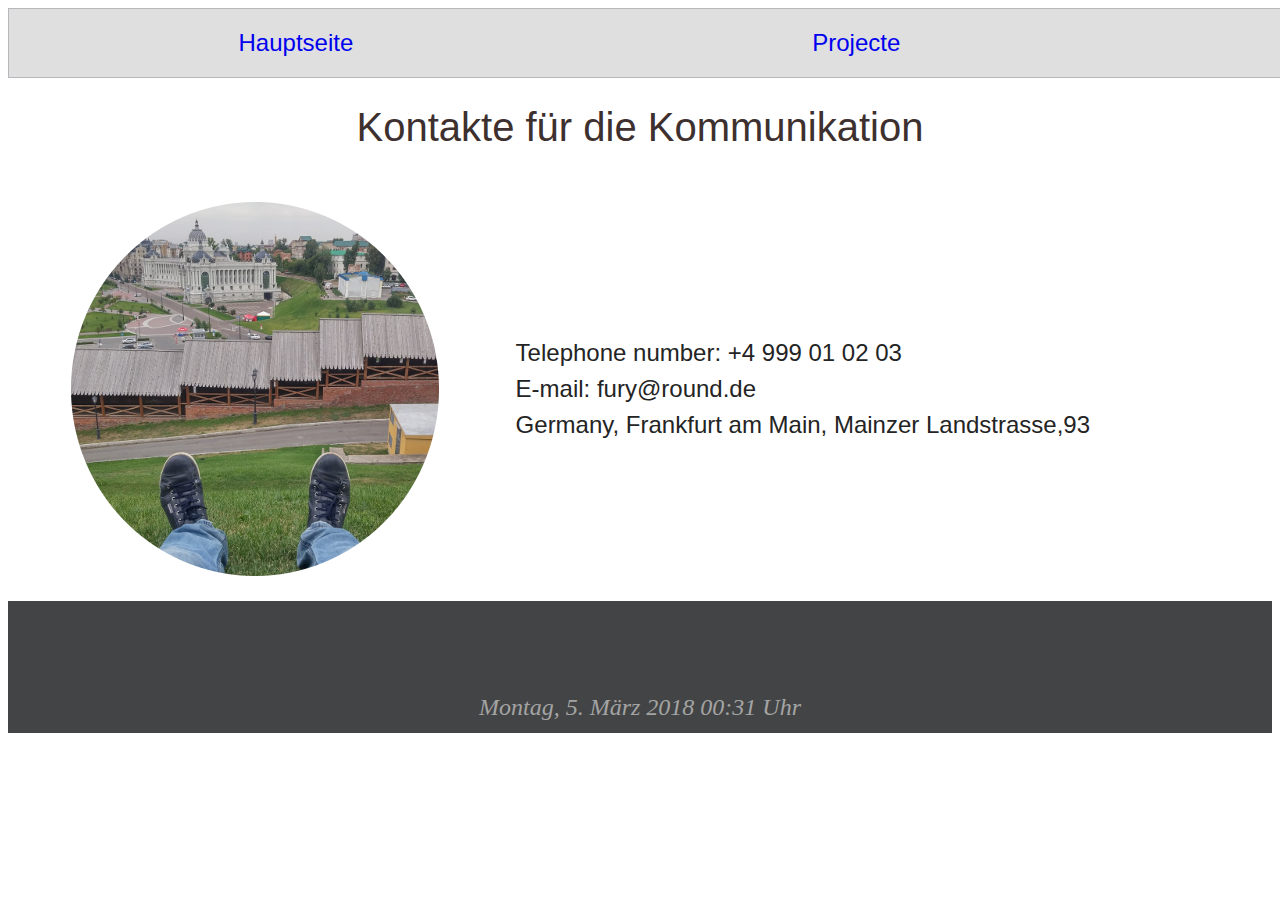
==== contact.html @ 6116d43f "start" ====
<!DOCTYPE html>

<html lang="en">
<head>
  <meta charset="utf-8">
  <title> Document </title>
  <link rel="stylesheet" href="style.css">
</head>
<body>
  <header>
    <a href="index.html"> Hauptseite </a>
    <a href="project.html"> Projecte </a>
    <a href="contact.html"> Kontakte für die Kommunikation </a>
  </header>
  <h1> Kontakte für die Kommunikation</h1>

  <main>
    <img src="image/photo.png" alt="photo">
    <p> Telephone number: +4 999 01 02 03 <br>
        E-mail: fury@round.de <br>
        Germany, Frankfurt am Main, Mainzer Landstrasse,93 <br>
    </p>

  </main>

<footer>
  <br> <br> <br> Montag, 5. März 2018 00:31 Uhr
</footer>
</body>
</html>
---- style.css ----
h1
{
  font-family: sans-serif;
  color: #3d302e;
  font-size:40px;
  font-weight: 300;
  text-align: center;
}
header
{
  border-width: 0.14px;
  border-color: #b5b7ba;
  border-style: solid;
  background-color: #dfdfdf;
  width: 1920px;
  height: 68px;
  display: flex;
  justify-content: space-around;
  align-items: center;
}

header a
{
  font-family: sans-serif;
  color: #4d4d44d;
  font-size: 24px;
  font-weight: 100;
  text-align: left;
  text-decoration: none;
}

main
{
  display: flex;
  justify-content: space-around;
  padding: 2%;
  align-items: center;
  flex-wrap: wrap;
}

p
{
  font-family: sans-serif;
  color: #242424;
  font-size: 24px;
  font-weight: 100;
  line-height: 36px;
  text-align: left;
  width:693px;

}

footer
{
  background-color: #434445;
  font-size: 24px;
  height: 132px;
  color: #a4a4a4;
  font-style: italic;
  text-align: left;
  display: flex;
  justify-content: space-around;
  align-items: center;
}
.project-photo
{
  
}
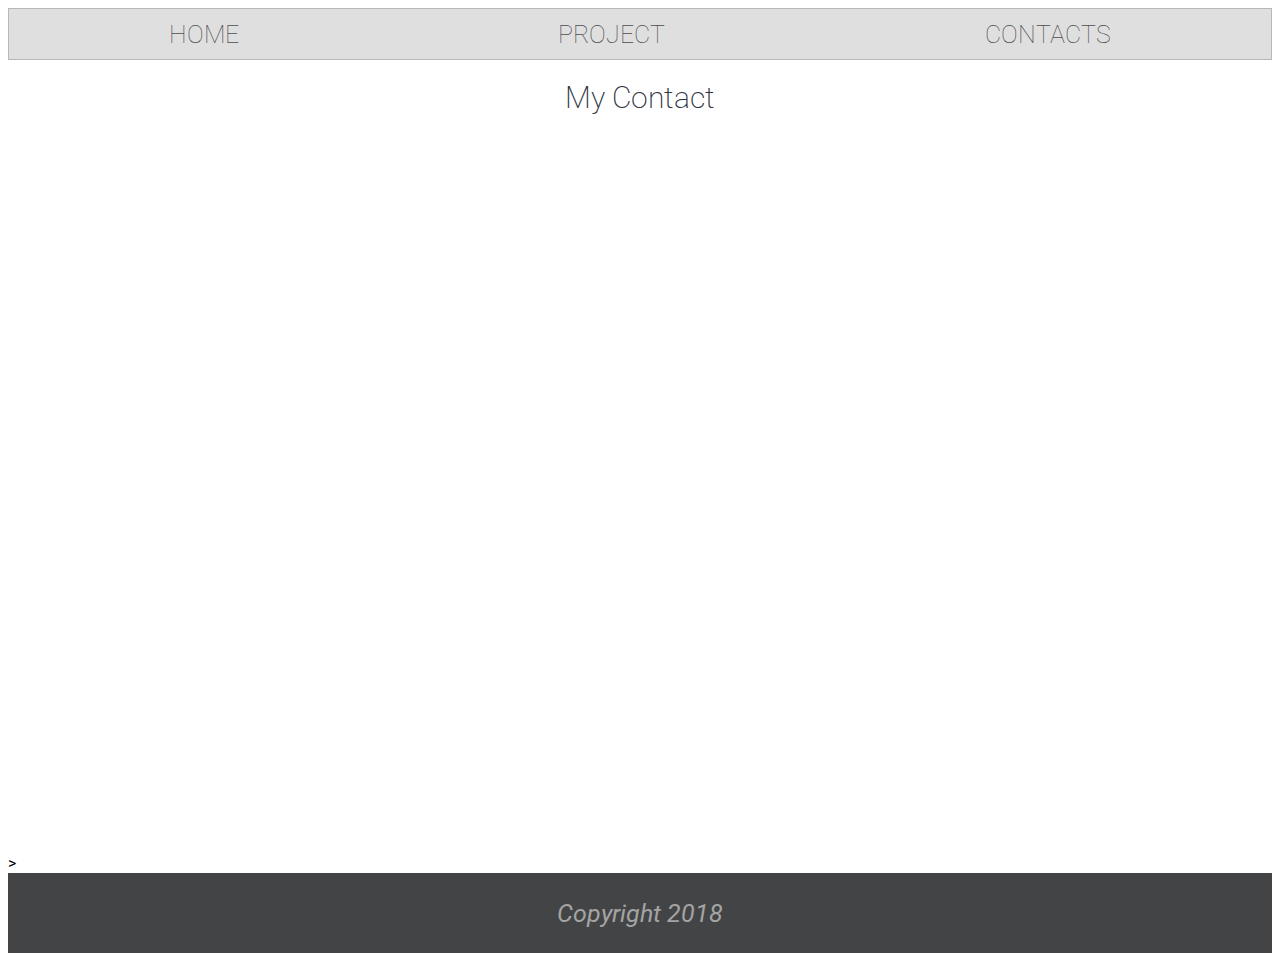
==== commit 6f02d0a1: "new page" ====
--- a/contact.html
+++ b/contact.html
@@ -1,30 +1,60 @@
 <!DOCTYPE html>
+<html>
 
-<html lang="en">
 <head>
   <meta charset="utf-8">
-  <title> Document </title>
+  <title> stam homepage </title>
   <link rel="stylesheet" href="style.css">
+  <link rel="stylesheet" type="text/css" href="slick/slick/slick.css" />
+  <link rel="stylesheet" type="text/css" href="slick/slick/slick-theme.css" />
+  <script src="jquery-3.3.1.min.js"></script>
+  </script>
+  <script>
+    $(document).ready(function() {
+      $('.parent-conteiner').magnificPopup({
+        delegate: 'a',
+        type: 'image'
+      });
+      $('.hide').hide();
+      $('.show-img').on('click', function() {
+        var text = $('.hide').is(':visible') ? 'Показать блок' : "Скрыть блок";
+        $('.show-img').text(text);
+        $('.hide').slideToggle(500);
+      });
+    });
+  </script>
 </head>
+
 <body>
-  <header>
-    <a href="index.html"> Hauptseite </a>
-    <a href="project.html"> Projecte </a>
-    <a href="contact.html"> Kontakte für die Kommunikation </a>
-  </header>
-  <h1> Kontakte für die Kommunikation</h1>
+  <div class="container">
+    <div class="content">
+      <header>
+        <a href="index.html"> HOME </a>
+        <a href="project.html"> PROJECT </a>
+        <a href="contact.html"> CONTACTS </a>
+      </header>
+      <h1> My Contact </h1>
 
-  <main>
-    <img src="image/photo.png" alt="photo">
-    <p> Telephone number: +4 999 01 02 03 <br>
-        E-mail: fury@round.de <br>
-        Germany, Frankfurt am Main, Mainzer Landstrasse,93 <br>
-    </p>
+      <div class="your-class">
+        <sp></sp>
+        <a href="image/aplifer.jpg"><img src="image/tester.jpg" alt="photo"> </a>
+        <sp></sp>
+        <a href="image/dialer.jpg"><img src="image/jteg.jpg" alt="photo"> </a>
+        <sp></sp>
+        <a href="image/programm.jpg"><img src="image/pirat.jpg" alt="photo"> </a>>
+        <sp></sp>
+      </div>
+    </div>
+    <footer> Copyright 2018 </footer>
+  </div>
+  <script type="text/javascript" src="slick/slick/slick.min.js"></script>
+  <script type="text/javascript">
+    $(document).ready(function() {
+        $('.your-class').slick({});
+    });
+  </script>
 
-  </main>
 
-<footer>
-  <br> <br> <br> Montag, 5. März 2018 00:31 Uhr
-</footer>
 </body>
+
 </html>
--- a/style.css
+++ b/style.css
@@ -1,19 +1,43 @@
-h1
+
+@import url('https://fonts.googleapis.com/css?family=Roboto:100,300i,400,700');
+
+head
 {
-  font-family: sans-serif;
-  color: #3d302e;
-  font-size:40px;
-  font-weight: 300;
-  text-align: center;
+  background-color: #434445;
 }
+
+body
+{
+  font-family: 'Roboto',sans-serif;
+}
+
+html,
+body
+{
+  height: 100%;
+}
+
+.container
+{
+  min-height: 100%;
+  display: flex;
+  flex-direction: column;
+}
+
+.content
+{
+  flex: 1;
+}
+
+
+
 header
 {
   border-width: 0.14px;
   border-color: #b5b7ba;
   border-style: solid;
   background-color: #dfdfdf;
-  width: 1920px;
-  height: 68px;
+  height: 50px;
   display: flex;
   justify-content: space-around;
   align-items: center;
@@ -21,48 +45,82 @@
 
 header a
 {
-  font-family: sans-serif;
-  color: #4d4d44d;
-  font-size: 24px;
+  color:#4d4d4d;
+  font-size: 25px;
   font-weight: 100;
   text-align: left;
   text-decoration: none;
 }
 
-main
+h1
+{
+  color:#2e353d;
+  font-size: 30px;
+  font-weight: 200;
+  text-align: center;
+}
+
+.show-img
+{
+  display: block;
+  margin: 0 auto 3%;
+  width: 150px;
+  height: 40px;
+}
+
+.main
 {
   display: flex;
-  justify-content: space-around;
-  padding: 2%;
-  align-items: center;
+  color: #24242424;
+  font-size: 20px;
+  font-weight: 100;
+  line-height: 36px;
+  text-align: center;
+  padding: 1%;
   flex-wrap: wrap;
 }
 
+.main img
+{
+  width: 250px;
+  height: 400px;
+}
+
+.project-img img
+{
+  width: 250px;
+  height: 200px;
+}
+
+sp
+{
+  width: 8%;
+}
+
+ivb
+{
+  width:50px;
+}
+
+
 p
 {
-  font-family: sans-serif;
-  color: #242424;
-  font-size: 24px;
+  width:900px;
+  color:#242424;
+  font-size: 25px;
   font-weight: 100;
   line-height: 36px;
   text-align: left;
-  width:693px;
-
 }
-
 footer
 {
   background-color: #434445;
-  font-size: 24px;
-  height: 132px;
+  height: 80px;
   color: #a4a4a4;
+  font-size: 25px;
   font-style: italic;
-  text-align: left;
+  text-align: center;
   display: flex;
-  justify-content: space-around;
+  justify-content: center;
   align-items: center;
 }
-.project-photo
-{
-  
-}
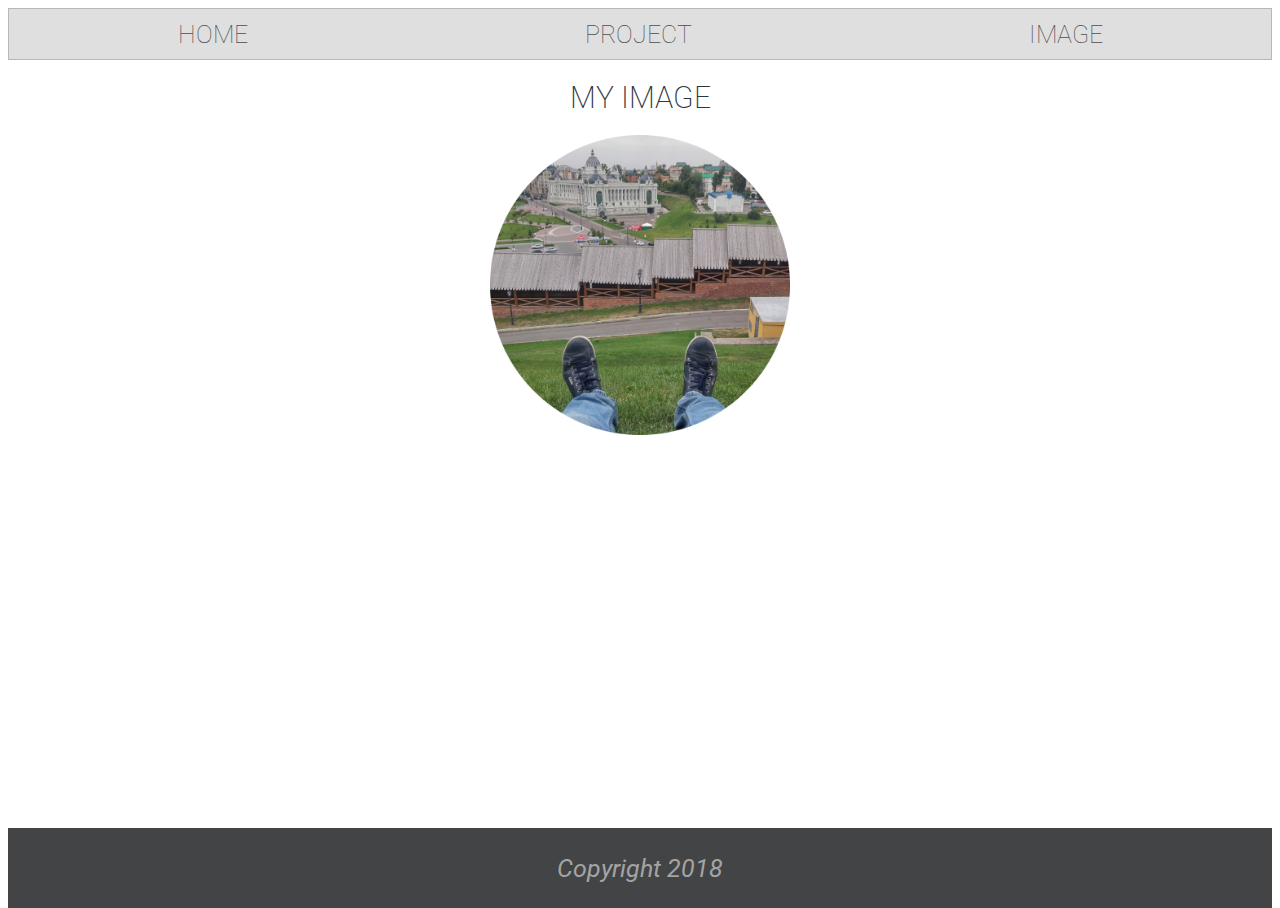
==== commit b1675d4f: "new page" ====
--- a/contact.html
+++ b/contact.html
@@ -31,18 +31,14 @@
       <header>
         <a href="index.html"> HOME </a>
         <a href="project.html"> PROJECT </a>
-        <a href="contact.html"> CONTACTS </a>
+        <a href="contact.html"> IMAGE </a>
       </header>
-      <h1> My Contact </h1>
+      <h1> MY IMAGE </h1>
 
-      <div class="your-class">
-        <sp></sp>
-        <a href="image/aplifer.jpg"><img src="image/tester.jpg" alt="photo"> </a>
-        <sp></sp>
-        <a href="image/dialer.jpg"><img src="image/jteg.jpg" alt="photo"> </a>
-        <sp></sp>
-        <a href="image/programm.jpg"><img src="image/pirat.jpg" alt="photo"> </a>>
-        <sp></sp>
+      <div class="your-class contact-slider">
+        <a href="image/aplifer.jpg"><img src="image/contact.png" alt="photo"> </a>
+        <a href="image/dialer.jpg"><img src="image/contact1.jpg" alt="photo"> </a>
+        <a href="image/programm.jpg"><img src="image/contact2.jpg" alt="photo"> </a>
       </div>
     </div>
     <footer> Copyright 2018 </footer>
--- a/style.css
+++ b/style.css
@@ -1,38 +1,27 @@
-
 @import url('https://fonts.googleapis.com/css?family=Roboto:100,300i,400,700');
-
-head
-{
+head {
   background-color: #434445;
 }
 
-body
-{
-  font-family: 'Roboto',sans-serif;
+body {
+  font-family: 'Roboto', sans-serif;
 }
 
-html,
-body
-{
+html, body {
   height: 100%;
 }
 
-.container
-{
+.container {
   min-height: 100%;
   display: flex;
   flex-direction: column;
 }
 
-.content
-{
+.content {
   flex: 1;
 }
 
-
-
-header
-{
+header {
   border-width: 0.14px;
   border-color: #b5b7ba;
   border-style: solid;
@@ -43,33 +32,29 @@
   align-items: center;
 }
 
-header a
-{
-  color:#4d4d4d;
+header a {
+  color: #4d4d4d;
   font-size: 25px;
   font-weight: 100;
   text-align: left;
   text-decoration: none;
 }
 
-h1
-{
-  color:#2e353d;
+h1 {
+  color: #2e353d;
   font-size: 30px;
   font-weight: 200;
   text-align: center;
 }
 
-.show-img
-{
+.show-img {
   display: block;
   margin: 0 auto 3%;
   width: 150px;
   height: 40px;
 }
 
-.main
-{
+.main {
   display: flex;
   color: #24242424;
   font-size: 20px;
@@ -80,40 +65,50 @@
   flex-wrap: wrap;
 }
 
-.main img
-{
-  width: 250px;
+.main img {
+  width: 300px;
   height: 400px;
 }
 
-.project-img img
-{
+.project-img img {
   width: 250px;
   height: 200px;
+  margin:0 auto;
 }
 
-sp
+.your-class img
 {
-  width: 8%;
+  width: 300px;
+  height: 300px;
 }
 
-ivb
+.contact-slider
 {
-  width:50px;
+  width: 300px;
+  margin:0 auto;
 }
 
+.slick-next{
+    right: 20px;
+    z-index: 2;
+}
 
-p
-{
-  width:900px;
-  color:#242424;
+.slick-prev{
+    left: 20px;
+    z-index: 2;
+}
+
+p {
+  width: 500px;
+  color: #242424;
   font-size: 25px;
   font-weight: 100;
   line-height: 36px;
   text-align: left;
+  padding: 5%;
 }
-footer
-{
+
+footer {
   background-color: #434445;
   height: 80px;
   color: #a4a4a4;
@@ -124,3 +119,8 @@
   justify-content: center;
   align-items: center;
 }
+
+sp
+{
+  width: 10%;
+}
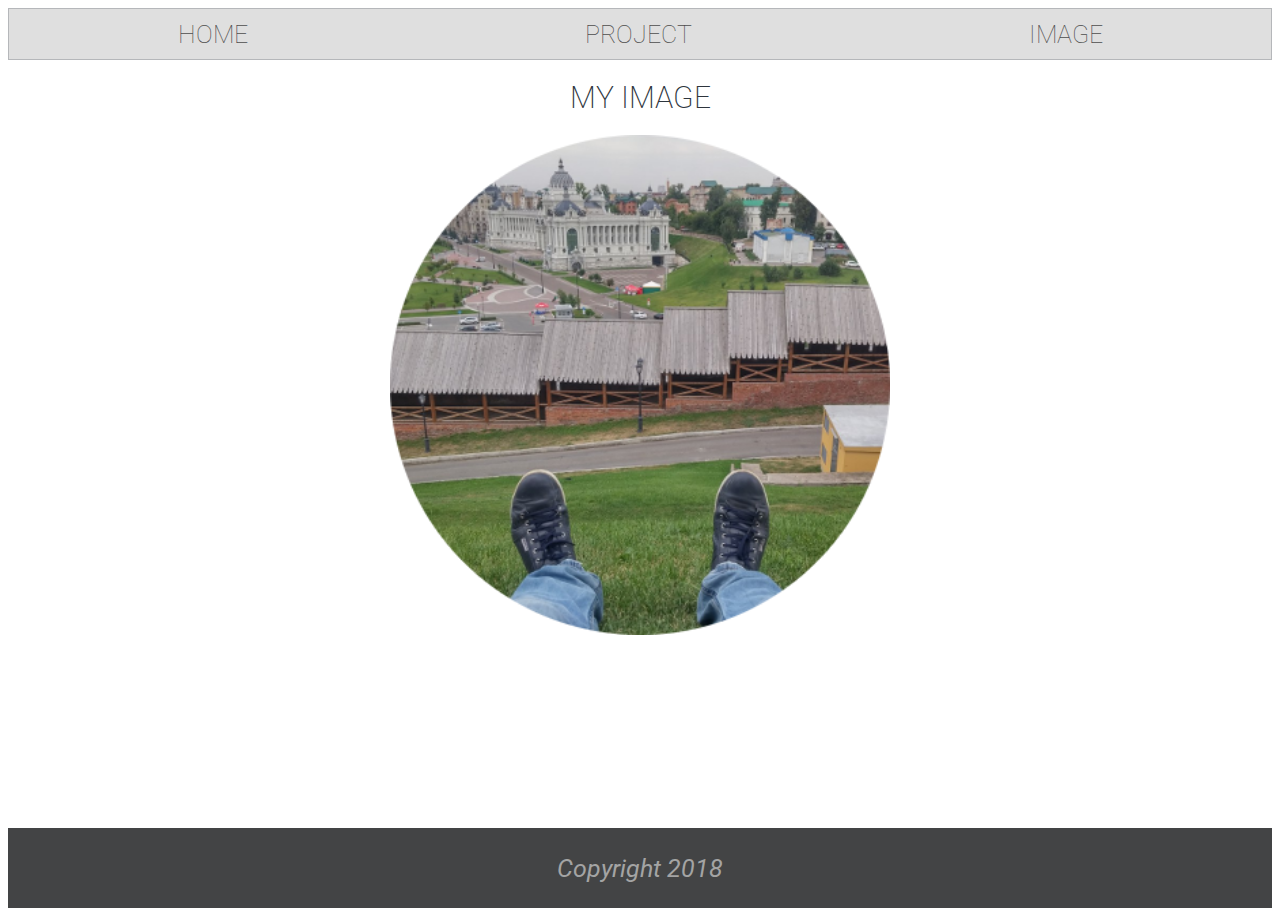
==== commit 880823c6: "new page" ====
--- a/contact.html
+++ b/contact.html
@@ -4,10 +4,10 @@
 <head>
   <meta charset="utf-8">
   <title> stam homepage </title>
-  <link rel="stylesheet" href="style.css">
-  <link rel="stylesheet" type="text/css" href="slick/slick/slick.css" />
-  <link rel="stylesheet" type="text/css" href="slick/slick/slick-theme.css" />
-  <script src="jquery-3.3.1.min.js"></script>
+  <link rel="stylesheet" href="css/style.css">
+  <link rel="stylesheet" type="text/css" href="slick/slick.css" />
+  <link rel="stylesheet" type="text/css" href="slick/slick-theme.css" />
+  <script src="jquery/jquery-3.3.1.min.js"></script>
   </script>
   <script>
     $(document).ready(function() {
@@ -43,7 +43,7 @@
     </div>
     <footer> Copyright 2018 </footer>
   </div>
-  <script type="text/javascript" src="slick/slick/slick.min.js"></script>
+  <script type="text/javascript" src="slick/slick.min.js"></script>
   <script type="text/javascript">
     $(document).ready(function() {
         $('.your-class').slick({});
--- a/css/style.css
+++ b/css/style.css
@@ -0,0 +1,126 @@
+@import url('https://fonts.googleapis.com/css?family=Roboto:100,300i,400,700');
+head {
+  background-color: #434445;
+}
+
+body {
+  font-family: 'Roboto', sans-serif;
+}
+
+html, body {
+  height: 100%;
+}
+
+.container {
+  min-height: 100%;
+  display: flex;
+  flex-direction: column;
+}
+
+.content {
+  flex: 1;
+}
+
+header {
+  border-width: 0.14px;
+  border-color: #b5b7ba;
+  border-style: solid;
+  background-color: #dfdfdf;
+  height: 50px;
+  display: flex;
+  justify-content: space-around;
+  align-items: center;
+}
+
+header a {
+  color: #4d4d4d;
+  font-size: 25px;
+  font-weight: 100;
+  text-align: left;
+  text-decoration: none;
+}
+
+h1 {
+  color: #2e353d;
+  font-size: 30px;
+  font-weight: 200;
+  text-align: center;
+}
+
+.show-img {
+  display: block;
+  margin: 0 auto 3%;
+  width: 150px;
+  height: 40px;
+}
+
+.main {
+  display: flex;
+  color: #24242424;
+  font-size: 20px;
+  font-weight: 100;
+  line-height: 36px;
+  text-align: center;
+  padding: 1%;
+  flex-wrap: wrap;
+}
+
+.main img {
+  width: 300px;
+  height: 400px;
+}
+
+.project-img img {
+  width: 250px;
+  height: 200px;
+  margin:0 auto;
+}
+
+.your-class img
+{
+  width: 500px;
+  height: 500px;
+}
+
+.contact-slider
+{
+  width: 500px;
+  margin:0 auto;
+}
+
+.slick-next{
+    right: 20px;
+    z-index: 2;
+}
+
+.slick-prev{
+    left: 20px;
+    z-index: 2;
+}
+
+p {
+  width: 500px;
+  color: #242424;
+  font-size: 25px;
+  font-weight: 100;
+  line-height: 36px;
+  text-align: left;
+  padding: 5%;
+}
+
+footer {
+  background-color: #434445;
+  height: 80px;
+  color: #a4a4a4;
+  font-size: 25px;
+  font-style: italic;
+  text-align: center;
+  display: flex;
+  justify-content: center;
+  align-items: center;
+}
+
+sp
+{
+  width: 10%;
+}
